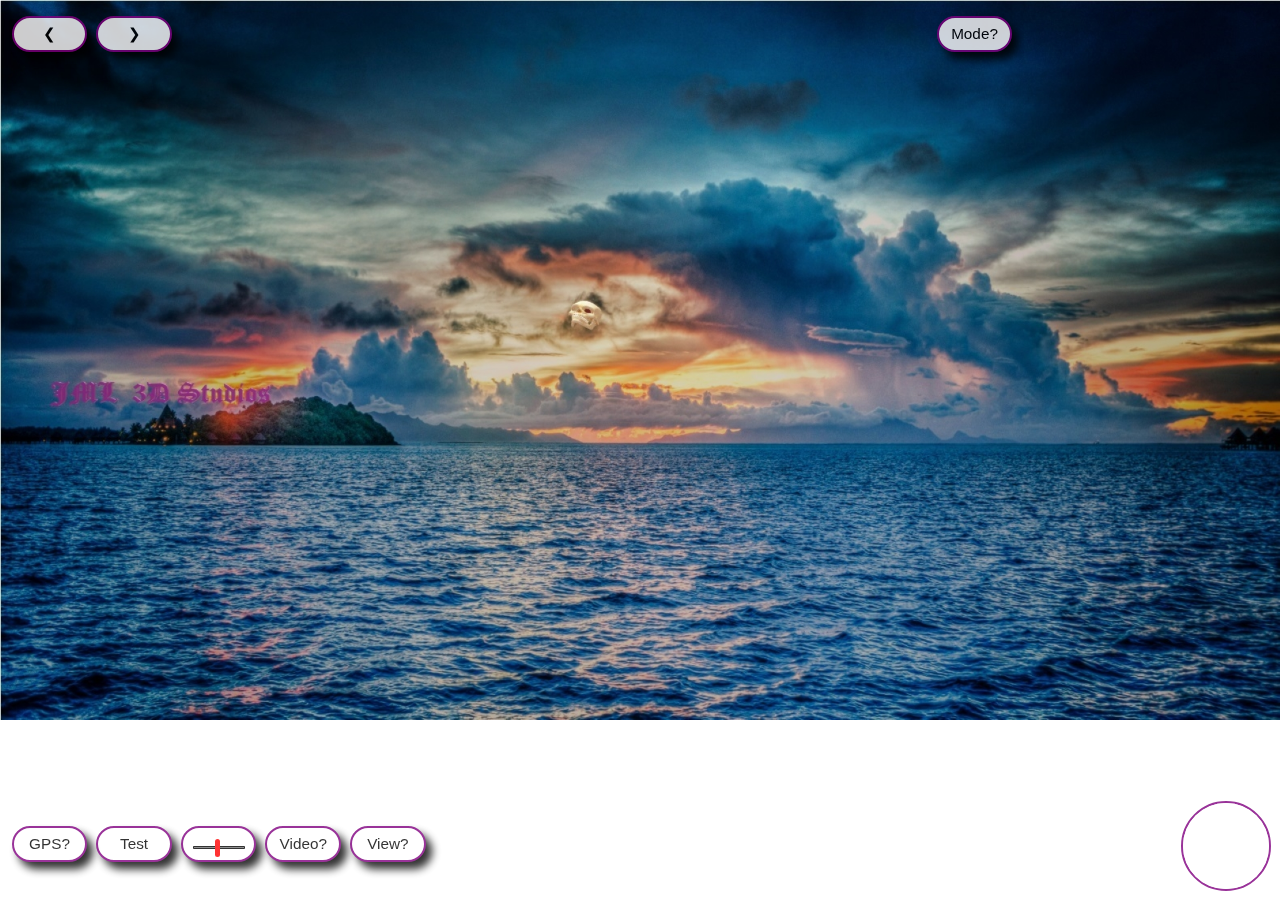
==== A Template.html @ 540aac51 "Add files via upload" ====
<!DOCTYPE html>

<!--

	*****************************************************
	*  													*
	*	Author:		Your Name       			 		*
	*  	Date:		01-10-2021                          *
	* 	Version:	Alpha 1.0.0.0                      	*
	* 	Title:		Sample, w3schools, label           	*
	*  	Filename:	w3-example-01.html     		    	*
	* 	Language:	HTML5                          		*
	*                                                   *
	*****************************************************

	Notes: Template file html5 type

-->
	
	
<html lang="en-US">

    <head>

		<!-- Meta-data is content type=text/html, encoding is utf-8, en-US, viewport size & limits.
			 page contents, all so Search Engines can better index the page.  -->

        <meta content="text/html; charset=utf-8" http-equiv="Content-Type" />
        <meta name="viewport"    content="width=device-width, initial-scale=1" />
        <meta name="description" content="template file, HTML5, CSS3, ES7 2017" />
        <meta name="keywords"    content="template HTML5 file" />
        <meta name="author"      content="Your name" />
        <meta name="college"     content="Your school" />

		<!-- Link external Cascading Style Sheets to page. -->
        <link rel="stylesheet" href="css/normalize.css" />
        <link rel="stylesheet" href="css/style.css" />

		<!-- Load external JavaScript program text files. -->
		<script type="text/ecmascript" src="js/jquery.min.js"></script>
        <script type="text/ecmascript" src="js/math.min.js"></script>
        <script type="text/ecmascript" src="js/utils.js"></script>
        
 
		<!-- The title appears in browser tab. -->
		<title>Your Title</title>

 	<!-- The closing tag for the head element. -->
    </head>

	<!-- The opening tag for the body element which is mandatory in all HTML5 documents,
		 & shows the JavaScript function to run when the body element is through loading.  -->
    <body onload="setupWebGL();">

        <!-- The menu button container element @top of screen. -->
        <div id="menu_bar" class="menus">
			<button type="button" id="cmd_slide_left"  onclick="plusDivs(-1)"     title="Slide show left?">&#10094;</button>  
			<button type="button" id="cmd_slide_right" onclick="plusDivs(1)"      title="Slide show right?">&#10095;</button>  
           	<button type="button" id="cmd_full_screen" onclick="cmdFullScreen();" title="Full Screen Mode?" style="float: right;" >Mode?</button>
        </div>

        <!-- The log history element shares screen space with below Audio Player element.  -->
        <div id="log_div" style="visibility: hidden"></div>

		<div id="audio-player">
		
			<!-- The clock is updated by setInterval() every second.  -->
			<div id="clock" title="Local time"></div>
		
			<!-- Audio Image (album covers)-->
			<div id="audio-image">
				<img class="cover" alt="Album covers and or Media Art">
				<p id="audio_title">Scroll down for controls!</p>
			</div>

			<!-- Audio information. -->
            <div id="audio-info">
				<p>Artist/Band:</p><span class="artist"></span>		
            </div>
			
			<div class="clearboth"></div>
			<br>&nbsp;	
			
			<p style="margin-left: 3vh; font-weight: bold;">Volume:
			
				<!-- Volume Control, your cursor keys control volume. -->
				<input id="audio_volume" class="slider" type="range" min="0" max="20" 
					   title="Slide right to increase volume, left decreases!" value="3" />
			</p>
				   
			<br>&nbsp;

			<!-- The Audio menu container element. -->
			<div id="audio_bar" class="menus">
				<span>
					<button id="prev"  type="button" title="Previous song?">&#10094;</button>
					<button id="play"  type="button" title="Play song?">Play</button>
					<button id="pause" type="button" title="Pause song?">Pause</button>
					<button id="stop"  type="button" title="Stop song?">Stop</button>
					<button id="next"  type="button" title="Next song?">&#10095;</button>
				</span>
			</div>

            <!-- Tracker Audio View -->
            <div id="tracker">
				<span id="duration"></span>
			</div>

			 <!-- Place your favorite songs in the folder named: \res\ to have them appear in Audio Playlift, up to 10 songs.  -->
			<ul id="playlist" class="hidden" title="Click left mouse to select song?">
				<li song="music1.mp3" cover="albumn-cover-art-1.jpg" artist="Artist 1">Song-1</li>
				<li song="music2.mp3" cover="albumn-cover-art-2.jpg" artist="Artist 2">Song-1</li>
				<li song="music3.mp3" cover="albumn-cover-art-3.jpg" artist="Artist 3">Song-1</li>
				<li song="music4.mp3" cover="albumn-cover-art-4.jpg" artist="Artist 4">Song-1</li>
			</ul>

		<!-- End of Audio Player element.  -->
		</div>

		<!-- The canvas element to display the Icosahedron 3D WebGL content.  -->
        <canvas id="JML_canvas" title="Scroll wheel me to zoom!"></canvas>

		<!-- The parent element allows resize of the child elements width & height.  -->
		<div id="video_container" class="resizable" style="visibility:hidden;">
			<video id="video_element" style="visibility:hidden;" mute controls loop>
				<source src="res/movie.mp4" type="video/mp4" /> Your browser does not support HTML5 video.
			</video>
		</div>

		<!-- The title bar where output from the Arrow function sendMsg(msg) is displayed  -->
        <div id="title_bar"></div>
        
        <!-- The progress bar percentage is displayed in this div element. -->
        <div id="displayProgress"></div>

        <!-- The progress bar container div element. -->
        <div id="myProgress" style="visibility: hidden">

            <!-- The progress bar div element. -->
            <div id="myBar"></div>
        </div>
        
        <!-- The task_bar menu button container element @bottom of screen. -->
        <div id="task_bar" class="menus">
            <button type="button" id="cmd_get_gps"       onclick="cmdGetGPS();"       title="Get GPS location?">GPS?</button>
            <button type="button" id="btn_progress_bar"  onclick="moveProgressBar();" title="Progress Bar">Test</button>
			<button type="button" id="cmd_opacity_btn" title="Slider changes opacity of video?">
			 <input type="range"  id="cmd_opacity"  onchange="cmdOpacity()" class="slider" min="1"  max="20" value="10"/>
			</button>
            <button type="button" id="cmd_toggle_vid" onclick="cmdToggleVid();" title="Play Pause Video">Video?</button>
            <button type="button" id="cmd_toggle_log" onclick="cmdToggleLog();" title="Show log history?">View?</button>
        </div>

        <!--  The 32 background images for slideshow.  
              Place your images to in folder named; /img/Slids/ to replace these. -->
		<div id="mySlideShow" class="w3-content w3-display-container">
			<img class="mySlides" src="img/Slides/slide(1).jpg" alt="an image load error">
			<img class="mySlides" src="img/Slides/slide(2).jpg" alt="an image load error">
			<img class="mySlides" src="img/Slides/slide(3).jpg" alt="an image load error">
			<img class="mySlides" src="img/Slides/slide(4).jpg" alt="an image load error">
			<img class="mySlides" src="img/Slides/slide(5).jpg" alt="an image load error">
			<img class="mySlides" src="img/Slides/slide(6).jpg" alt="an image load error">
			<img class="mySlides" src="img/Slides/slide(7).jpg" alt="an image load error">
			<img class="mySlides" src="img/Slides/slide(8).jpg" alt="an image load error">
			<img class="mySlides" src="img/Slides/slide(9).jpg" alt="an image load error">
			<img class="mySlides" src="img/Slides/slide(10).jpg" alt="an image load error">
			<img class="mySlides" src="img/Slides/slide(11).jpg" alt="an image load error">
			<img class="mySlides" src="img/Slides/slide(12).jpg" alt="an image load error">
			<img class="mySlides" src="img/Slides/slide(13).jpg" alt="an image load error">
			<img class="mySlides" src="img/Slides/slide(14).jpg" alt="an image load error">
			<img class="mySlides" src="img/Slides/slide(15).jpg" alt="an image load error">
			<img class="mySlides" src="img/Slides/slide(16).jpg" alt="an image load error">
			<img class="mySlides" src="img/Slides/slide(17).jpg" alt="an image load error">
			<img class="mySlides" src="img/Slides/slide(18).jpg" alt="an image load error">
			<img class="mySlides" src="img/Slides/slide(19).jpg" alt="an image load error">
			<img class="mySlides" src="img/Slides/slide(20).jpg" alt="an image load error">
			<img class="mySlides" src="img/Slides/slide(11).jpg" alt="an image load error">
			<img class="mySlides" src="img/Slides/slide(22).jpg" alt="an image load error">
			<img class="mySlides" src="img/Slides/slide(23).jpg" alt="an image load error">
			<img class="mySlides" src="img/Slides/slide(24).jpg" alt="an image load error">
			<img class="mySlides" src="img/Slides/slide(25).jpg" alt="an image load error">
			<img class="mySlides" src="img/Slides/slide(26).jpg" alt="an image load error">
			<img class="mySlides" src="img/Slides/slide(27).jpg" alt="an image load error">
			<img class="mySlides" src="img/Slides/slide(28).jpg" alt="an image load error">
			<img class="mySlides" src="img/Slides/slide(29).jpg" alt="an image load error">
			<img class="mySlides" src="img/Slides/slide(30).jpg" alt="an image load error">
			<img class="mySlides" src="img/Slides/slide(31).jpg" alt="an image load error">
			<img class="mySlides" src="img/Slides/slide(32).jpg" alt="an image load error">
		</div>

		<!-- The scripts to loaded last.  -->
		<script type="text/ecmascript" src="js/audio-player.js"></script>
		<script type="text/ecmascript" src="js/Icosa.js"></script>
		
    </body>
    
 </html>
    
 <!-- eof  -->
---- css/style.css ----
/****************************************************
	*  													*
	*	Author:		James Marion Lynch			 		*
	*  	Date:		01-07-2021                          *
	* 	Version:	Alpha 1.0.0.0                      	*
	* 	Title:		Cascading Style Sheet              	*
	*  	Filename:	css/style.css             			*
	* 	Language:	CSS3                          		*
	*                                                   *
	****************************************************/

html{ 
	font-size: 1vh;
}

body{
    
    /* ocean sunset w skull & logo   */
	background: url(../img/img.jpg);
	background-repeat: no-repeat;
	background-size: cover;
	color: white;
	border: none;
	font-family: Arial, Verdana, Helvetica, sans-serif;
	font-weight: normal;
	font-size: 1.2vh;
	overflow: hidden;
	line-height: normal;
	width: 100%;
	height: 100%;
	margin: 0;
	padding: 0;
}

/* The 10x10 blue square png image in front of playlist li	*/
ul#playlist li{
	list-style-image: url(../img/li-img.png);
	margin-left: 3vh;
    font-size: 2vh;
    font-family: 'Courier New', monospace;
    line-height: 1.4;
    font-weight: normal;
}

#audio-player, #log_div{
	background-color: white;
	border-radius: 5vw;
	box-sizing: border-box;
	border: .3vh solid purple;
	color: black;
	display: inline-block;
    font-family: 'Courier New', monospace;
	font-size: 1vh;
	font-weight: normal;
	height:  10vh;			
	width:   10vh;				
	margin:  1vh;
	padding: 0;
	position: fixed;
	bottom:  0;
	right:   0;
	opacity: .8;
	outline: 0 !important;
	overflow-y: scroll;
	text-decoration: none;
	transition-property: height, width, padding, border, font-size, font-weight;
	transition-delay:    0s,     3s,    6s,       10s,     15s,        21s;
	transition-duration: 3s,     3s,    4s,        5s,      6s,         7s;
	z-index: 100;	
}

#audio-player:hover, #log_div:hover {
    animation: opacity.2To1 20s infinite;
    animation-iteration-count: 1;
    animation-delay: 0s;
}

@keyframes opacity.2To1 {
    from {
        opacity: .2;
    }
    to {
        opacity: 1;
    }
}


/*  
	Prevents audio-player & log_div elements from having scrollbars, scrolls with mouse wheel.
*/
#audio-player::-webkit-scrollbar, #log_div::-webkit-scrollbar{
	display: none;
}
#audio-player, #log_div{
	-ms-overflow-style: none;
	scrollbar-width: none;
}



#audio-player:hover, #log_div:hover{
	border: 1vh solid purple;
	-moz-box-shadow:    inset 1.2vh 2.1vh 2.4vh 3.3vh gray;
	-webkit-box-shadow: inset 1.2vh 2.1vh 2.4vh 3.3vh gray;
	box-shadow: 		inset 1.2vh 2.1vh 2.4vh 3.3vh gray;
    font-family: 'Brush Script MT', cursive; 
	font-size: 3vh;
	font-weight: bold;
	opacity: 1;
	padding: 5vh;
	height: 90%; 
	width:  45%;
	z-index: 1000000;
}


/*
	On mouse hover over the Audio Player element,
	the clock transforms attributes height, width, font-size, opacity, z-index; 
*/
#audio-player:hover #clock{
	font-size: 2.5vh;
	margin-top: .5vh;
	margin-bottom: 1.2vh;
	z-index: 100000;
}


/*	
	The log_div element must have a higher z-index value than the audio_player element.
	This allows both elements to share the same CSS3 and div space.
	The View? button allows you to open the log_div, which is a history
	of your game play and web page JavaScript / HTML5 & CSS3 program events.
	After you press the button nothing happens until you hover in the lower right hand corner,
	over the 2-inc diameter circular element, showing company name and clock.
	Both the log_div & audio_player elements go from a circle to 12-inch x 8 inch rectangles. 
	The width, height, font-size, font-weight, opacity, changed synchronized in harmony in
	unfolding of the elements to their full actual size. It waits till the end to display the
	cover of music albumns artwork. You watch it shade the inside to appear to be 3D as if it is rising out of the screen.
	Then the padding is added which moves the photo with curved top corners. 
	My company name and clock are above the photo in blue smokey shadow effects. 
	After it is opacity: 1;, You can scroll down the audio-player to the hidden playlist and controls.
	It has a playlist of 9 songs showing you the title, artist, clock counting the seconds of play, 
	4 buttons, play and pause occupy the same button element.
	
	

*/



#log_div{
	z-index: 1000; 	
}


/*
	The 3 elements below are members of class menus & hold all our button elements.
	Class menus gives the padding space for click event, y-axis has shadow space.
	Because the menus class is box-sizing: 
*/
#menu_bar, 			/* 	Top buttons.  	  */
#audio_bar,  		/* 	Middle buttons.   */
#task_bar 			/* 	Bottom buttons.   */
{ 		
	z-index: 10;
}

/*
	Below is our Audio Player menus bar for our buttons.

*/
#audio_bar{
	background-color: transparent;
	position: relative;
	margin-left: 3vh;
	width: 90%;
}

.resizable{
	background-color: transparent;
	border-radius: 2vh;
	top: 8vh;
	left: 0;
	max-width: 90%;
	max-height: 90%;
	min-width: 0;
	min-height: 0;
	width: 45%;
	height: 45%;
	resize: both;
	margin: 1vh;
	overflow: hidden;
	outline: 0 !important;
	padding: 0;
	position: fixed;
	z-index: 100000;
}

/*   This is relative to the parent container class above.  */
#video_element{
	background-color: black;
	border-radius: 2vh;
	border: 1vh solid purple;
	box-sizing: border-box;
	color: white;
	opacity: .5;
	overflow: hidden;
	outline: 0 !important;
    position: relative;
	left: 0;
	top: 0;
	width: 100%;
	height: 100%;
	margin: 0;
	padding: 0;
    z-index: 100001;
}
 

#title_bar{
	background-color: transparent;
	color: yellow;
	font-size: 2vh;
	font-weight: normal;
	line-height: 1.2;
	text-align: left;
	margin: 1vh;
	opacity: .85;
	outline: 0 !important;
	overflow-y: scroll;
	padding: .5vh;
	position: absolute;
	top: 8vh;
	left: 0;
	width: 70%;
	height: 10vh;
	transition-property: width, height, font-size, font-weight, opacity;	
	transition-delay: .5s;
	transition-duration: 1s;
	z-index: 10;	
}

/*  
	Prevents browser from adding scrollbars to element, allows scroll with mouse wheel.
*/
#title_bar::-webkit-scrollbar{ display: none; }
#title_bar{ -ms-overflow-style: none; scrollbar-width: none; }

/*  
	Handles the transition special effects on mouse hover event.
	I am saying, increase the font-size from 2 to 5, make it bold, 
	and width = 100%, height: auto, element grows upon tap or
	click event, if the user needs to be able to see the element
	on a small screen (cell phone or tablet device).
	I tested this program on my 43 inch TV HDMI-ed to my laptop.
	I tested it on my Samsung S10e cell phnoe with a small screen.
	
	*************************************************************
	
	The z-index below allows the title_bar text to show through all elements.
*/

#title_bar:hover{
	width: 100%;
	height: auto;
	font-size: 5vh;
	font-weight: bold;
	z-index: 100000;
}

#menu_bar{
	top: 1vh;
}

#task_bar{
	bottom: 1vh;
}

/* 
	The media art albumn cover image container element.
*/

#audio-image{
	background-color: transparent;
	border-top-right-radius: 2vw;
    border-top-left-radius: 2vw;
	color: black;
	height: 100%;
    margin-bottom: 10vh;
	opacity: 0;
	outline: 0 !important;
	overflow-y: scroll;
	position: relative;
	text-decoration: none;
	transition-property: opacity;
	transition-delay: 1s;
	transition-duration: 2s;
	z-index: 1001;	
}

/*  Prevents scrollbars, scrolls with mouse wheel.  */
#audio-image::-webkit-scrollbar{
	display: none;
}

/*  Prevents scrollbars, scrolls with mouse wheel.  */
#audio-image{
	-ms-overflow-style: none;
	scrollbar-width: 	none;
}

#audio-image .cover{
	border-top-right-radius: 2vw;
    border-top-left-radius:  2vw;
	width: 100%;
}

#audio-image:hover{
	opacity: 1;
}

#audio_volume{
	margin-left: 3vh;
	width: 90%;
	z-index: 1100;
}

.slider{
	appearance: none;
	background-color: #757575;	/* sonic silver.  */
	border: .08vh solid black;
	border-radius: .1vh;	
	cursor: pointer;
	height: .2vh;
	margin-left: auto;
	margin-right: auto;
	outline: 0 !important;
	overflow: visible;
	width: 70%;
	z-index: 1100;
}

/*  For the slider bar controls, (Mozilla browsers.)  */
.slider::-moz-range-thumb{
	appearance: none;
	background-color: red;
	border-radius: .3vh;
	color: white;
	cursor: pointer;
	height: 2vh;
	width: .6vh;
	z-index: 1101;
}

/*  For the slider bar controls, (Apple's Safari browsers.) */
.slider::-webkit-slider-thumb{
	appearance: none;
	background-color: red;
	border: none;
	border-radius: .3vh;
	color: white;
	cursor: pointer;
	height: 2vh;
	-webkit-appearance: none;
	width: .6vh;
	z-index: 1101;
}

#playlist{
	cursor: pointer;
	list-style: none;
	width: 100%;
	z-index: 1011;
}

#playlist li{
	background-color: transparent; 
	border: none;
	color: black;
	cursor: pointer;
	line-height: 1.2;
	font-size: 1.2vh;
	font-weight: bold;
	outline: 0 !important;
    z-index: 1012;
}

#audio-info, #audio_title, #clock, #duration, #playlist li.active{
	background-color: transparent;
	color: purple;
	cursor: pointer;
	font-size: 2.2vh;
	font-weight: bold;
	height: 2.2vh;
	left: 0;
	margin: .8vh;
	outline: 0 !important;
	padding: .6vh;
	position: relative;
	text-align: center;
	text-decoration: none;
	text-shadow: 1vh 1vh 2vh blue;
	top: 0;
	width: 100%;
	z-index: 1013;
}

#audio_info, #audio_title{
	margin-bottom: 2.2vh;
}

#playlist li.active{
    list-style-image: url(../img/li-img-RedSq.jpg);
	margin-left: 3.5vh;
}

#clock{
	font-size: 1.2vh;
	font-weight: bold;
	height: auto;
	opacity: 1;
	margin-top: 1vh;
	margin-right: 0;
	margin-bottom: 1vh;
	margin-left: 0;
}

#tracker{
    position: relative;
    width: 100%;
	height: auto;
	margin: 1vh;
	padding: 1vh;
}

/*
	The padding in class menus allows room for a buttons shadow effects.
	The buttons also appear to move when clicked with a mouse.
	Buttons must appear rather large on large screens.
	Otherwise they are too small for small cell phones screens.
	I am making a compromise and will not use @media commands, slows down the code.
	Also complicates the code when a compromise is best.
	
	Note:	This program will not resize when a browser window is changed.
			Bu using box-sizing: border-box; The element does not grow due to margin or padding.
			I am using vh = viewport height & vw = viewport width sizes, so browser cannot grow or shrink page elements.
			So calculations on size are based as a percentage of screen size.
*/

.menus{
	box-sizing: border-box;
	display: inline-block;
	height: 8vh;
	margin-left: auto;
	margin-right: auto;
	overflow: hidden;
	padding: .8vh;				/* Allows for .6vh long shadow effects, buttons actually moves on page.  */
	position: fixed;
	left: 0;
	text-align: center;
	width: 80%;
	z-index: 10;
}

button, select{
	background-color: white;
	color: black;
	border: .3vh solid purple;
	border-radius: 2vh;							/*  Half the size of the height gives rounded buttons.  */
	-moz-box-shadow: 	.7vh .8vh 1vh black;	
	-webkit-box-shadow: .7vh .8vh 1vh black;	
	box-shadow: 		.7vh .8vh 1vh black;
	box-sizing: border-box;						/*  All margins & padding are part of the width & height. */
	cursor: pointer;
	display: inline-block;
	float: left;
	font-size: 1.7vh;
	font-weight: normal;
	height: 4vh;
	width: 8.4vh;
	margin: 0 .5vh 0 .5vh;						
	opacity: .8;
	outline:  0 !important;
	overflow: hidden;
	padding:  0;										
	position: relative;
	text-align: center;
	text-decoration: none;
	transition: opacity 1s;
	z-index: 10000;
}

button:active, select:active{
	-moz-box-shadow: 	0 .5vh black;	
	-webkit-box-shadow: 0 .5vh black;	
	box-shadow: 		0 .5vh black;
	transform: translateY(.6vh);
}
/*  
	The button moves down the y-axis when clicked, (see above transform: translateY(.6vh);  
	The buttons 0 .5vh = .6vh shadow which disappears matching the length of shadow.
*/


button:disabled, button[disabled], select:disabled, select[disabled]{
    background-color: purple;
    border: .1vh solid black;
    color: white;
    font-weight: normal;
    cursor: not-allowed;
    opacity: .075;
}

button:hover, select:hover{
	border: .5vh solid blue;
	background-color: white;
	font-weight: bold;
	color: black;
	opacity: 1;
}

.clearboth{ clear: both; }
.center{ text-align: center; }

.flex-container{
	display: flex;
	flex-wrap: nowrap;
}

/* Valid position values are absolute, fixed, relative, static, sticky.  */
.flex-container > div{
	margin: .8vh;
	text-align: center;
	position: sticky;
}

.center-x{
	margin-left: auto;
	margin-right: auto;
}

.center-y{
	margin-top: auto;
	margin-bottom: auto;
}

.card-outer{
	position: relative;
   	box-sizing: border-box;
	top: 0;
	left: 0;
	width: 9vh;
	height: 13vh;
	perspective: 100vh;
	z-index: 4000;
}

.card, .card-red{
	background-color: white;
	-webkit-box-shadow: 10px 10px 10px gray;    
 	-moz-box-shadow:    10px 10px 10px gray;   
	box-shadow:         10px 10px 10px gray;
	border: .3vh solid purple;
	border-radius: 1vh;
   	box-sizing: border-box;
	color: black;
	font-size: 12vh;
	font-weight: normal;
	display: inline-block;
	width: 9vh;
	height: 13vh;
    line-height: 100%;
	margin: 1vh;
	opacity: 1;
    overflow: hidden;
    padding: .1vh;
	position: relative;
	top: 0;
	left: 0;
	text-align: center;
	text-decoration: none;
	z-index: 900000000;
}

.card-red{
	color: red;
}

.card-inner{
	position: relative;
   	box-sizing: border-box;
	width: 100%;
	height: 100%;
	transition: transform 2s;
	transform-style: preserve-3d;
	z-index: 900000;
}

.card-outer:hover .card-inner{
	transform: rotateY(180deg);
}

.card-front, .card-back{
	position: fixed;
   	box-sizing: border-box;
	width: 100%;
	height: 100%;
	-webkit-backface-visibility: hidden;
	backface-visibility: hidden;
	z-index: 900000;
}

.card-back{
	background-color: white;
	color: blue;
	transform: rotateY(180deg);
	z-index: 900000;
}

.card_table{
    display: inline-block;
	margin: .8vh;
	padding: .5vh;
	position: absolute;
	z-index: 10;
	overflow-y: scroll;
}

.card_table::-webkit-scrollbar{
	display: none;
}

.card_table{ 
	-ms-overflow-style: none;
	scrollbar-width: none;
}

#card_table_player{
	top: 20vh;
	left: 0;
	height: auto;
	padding: .6vh;
	width: 50%;
}

#card_table_dealer{
	top: 20vh;
	left: 50%;
	height: auto;
	padding: .6vh;
	width: 50%;
}

#card_table_player_split_hand{
	top: 44vh;
	left: 0;
	height: auto;
	padding: .6vh;	
	width: 50%;
}

#card_table_fullscreen{
	top: 9vh;
	left: 0;
	height: 80%;
	width: 75%;
}

#editor_content{
	background-color: white;
	-moz-box-shadow:    inset 1.4vh 1.4vh 1.4vh 1.6vh gray;
	-webkit-box-shadow: inset 1.4vh 1.4vh 1.4vh 1.6vh gray;
	box-shadow: 		inset 1.4vh 1.4vh 1.4vh 1.6vh gray;
	border: .6vh solid purple;
	border-radius: 2vh;
	box-sizing: border-box;
	color: black;
	font-weight: normal;
	font-size: 1.3vh;
	font-weight: normal;
	line-height: 1.3;
	width: 100%;
	height: 100%;
	opacity: 1;
	overflow-y: scroll;
	outline: 0 !important;
	padding: 2vh;
	position: relative;
	top: 0;
	left: 0;
	text-align: left;
	text-decoration: none;
	text-shadow: .5vh .5vh 1vh blue;
	word-wrap: break-word;
	z-index: 100;
}

/*  Prevents scrollbars, scrolls with mouse wheel.  */
#editor_content::-webkit-scrollbar{
	display: none;
}

/*  Prevents scrollbars, scrolls with mouse wheel.  */
#editor_content{ 
	-ms-overflow-style: none; 
	scrollbar-width: none; 
}

#JML_canvas{
	background-color: transparent;
	color: transparent;
	top: 0;
	right: 0;
	width: 15vh;
	height: 15vh;
	position: fixed;
	z-index: 20;
}

#chessboard{
	background-color: white;
	border-radius: 1vh;
	-moz-box-shadow:    inset 1.4vh 1.4vh 1.4vh 1.6vh gray;
	-webkit-box-shadow: inset 1.4vh 1.4vh 1.4vh 1.6vh gray;
	box-shadow: 		inset 1.4vh 1.4vh 1.4vh 1.6vh gray;
	border: 1vh solid blue;
	color: black;
	text-shadow: .5vh .5vh 1vh blue;
	text-align: center;
	font-weight: normal;
    margin: 2vh;
    padding: 3vh;
    position: fixed;
	z-index: 10;
}

footer{
	background-color: white;
	color: black;
	border: .6vh solid purple;
	border-radius: .8vh;
	-moz-box-shadow:    inset 1.4vh 1.4vh 1.4vh 1.6vh gray;
	-webkit-box-shadow: inset 1.4vh 1.4vh 1.4vh 1.6vh gray;
	box-shadow: 		inset 1.4vh 1.4vh 1.4vh 1.6vh gray;
	text-align: left;
	text-decoration: none;
	font-size: 1.2vh;
	font-weight: bold;
	height: 1.6vh;
	width: auto;
	margin: 0;
	opacity: 1;
	outline: 0 !important;
	overflow: hidden;
	padding: 1vw;
	position: fixed;
	bottom: 2vh;
	right: 35%;
	z-index: 200;
}


.mySlides{
	background: center fixed;
	background-repeat: no-repeat;
	background-size: 100% 100%;
	align-content: center;
	display: none;
	width: 100%;
}

.w3-display-container{ position:relative; }
.w3-display-container:hover{ display:block; }
.responsive{ width: 100%; height: auto; }

#displayProgress{
	background-color: transparent;
	border: none;
	color: white;
	font-size: 2.2vh;
	font-weight: bold;
	text-shadow: .5vh .5vh 1vh blue;
	top: 38%;
	left: 40%;
	position: fixed;
	height: 2.6vh;
	width: auto;
	outline: 0 !important;
	z-index: 2000;
}

/*  Container div for myBar.  */
#myProgress{
	background-color: gray;
	color: yellow;
	border: .2vh solid black;
	box-shadow: .6vh .8vh black;
	height: 2.4vh;
	padding: .2vh;
	width: 40%;
	outline: 0 !important;
	top: 48%;
	left: 30%;
	position: absolute;
	z-index: 2000;
}

#myBar{
	background-color: limegreen;
	border: none;
	outline: 0 !important;
	color: white;
	width: 0;
	height: 2.4vh;
	overflow: hidden;
	margin: 0;
	padding: 0;
	position: relative;
	z-index: 2000;
}

/* eof  */
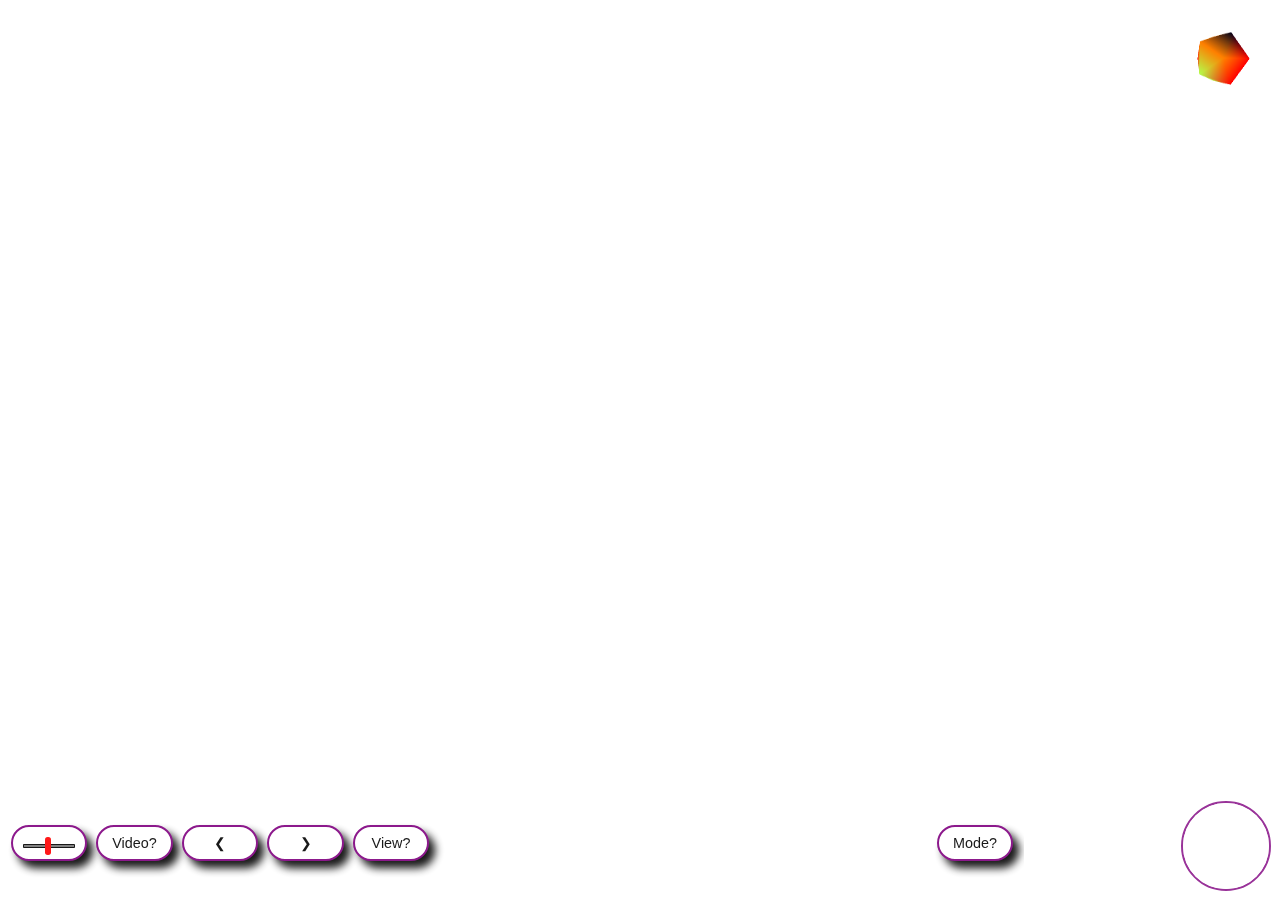
==== commit 5ae689fc: "Add files via upload" ====
--- a/A Template.html
+++ b/A Template.html
@@ -1,200 +1,333 @@
-<!DOCTYPE html>
-
-<!--
-
-	*****************************************************
-	*  													*
-	*	Author:		Your Name       			 		*
-	*  	Date:		01-10-2021                          *
-	* 	Version:	Alpha 1.0.0.0                      	*
-	* 	Title:		Sample, w3schools, label           	*
-	*  	Filename:	w3-example-01.html     		    	*
-	* 	Language:	HTML5                          		*
-	*                                                   *
-	*****************************************************
-
-	Notes: Template file html5 type
-
--->
-	
-	
-<html lang="en-US">
-
-    <head>
-
-		<!-- Meta-data is content type=text/html, encoding is utf-8, en-US, viewport size & limits.
-			 page contents, all so Search Engines can better index the page.  -->
-
-        <meta content="text/html; charset=utf-8" http-equiv="Content-Type" />
-        <meta name="viewport"    content="width=device-width, initial-scale=1" />
-        <meta name="description" content="template file, HTML5, CSS3, ES7 2017" />
-        <meta name="keywords"    content="template HTML5 file" />
-        <meta name="author"      content="Your name" />
-        <meta name="college"     content="Your school" />
-
-		<!-- Link external Cascading Style Sheets to page. -->
-        <link rel="stylesheet" href="css/normalize.css" />
-        <link rel="stylesheet" href="css/style.css" />
-
-		<!-- Load external JavaScript program text files. -->
-		<script type="text/ecmascript" src="js/jquery.min.js"></script>
-        <script type="text/ecmascript" src="js/math.min.js"></script>
-        <script type="text/ecmascript" src="js/utils.js"></script>
-        
- 
-		<!-- The title appears in browser tab. -->
-		<title>Your Title</title>
-
- 	<!-- The closing tag for the head element. -->
-    </head>
-
-	<!-- The opening tag for the body element which is mandatory in all HTML5 documents,
-		 & shows the JavaScript function to run when the body element is through loading.  -->
-    <body onload="setupWebGL();">
-
-        <!-- The menu button container element @top of screen. -->
-        <div id="menu_bar" class="menus">
-			<button type="button" id="cmd_slide_left"  onclick="plusDivs(-1)"     title="Slide show left?">&#10094;</button>  
-			<button type="button" id="cmd_slide_right" onclick="plusDivs(1)"      title="Slide show right?">&#10095;</button>  
-           	<button type="button" id="cmd_full_screen" onclick="cmdFullScreen();" title="Full Screen Mode?" style="float: right;" >Mode?</button>
-        </div>
-
-        <!-- The log history element shares screen space with below Audio Player element.  -->
-        <div id="log_div" style="visibility: hidden"></div>
-
-		<div id="audio-player">
-		
-			<!-- The clock is updated by setInterval() every second.  -->
-			<div id="clock" title="Local time"></div>
-		
-			<!-- Audio Image (album covers)-->
-			<div id="audio-image">
-				<img class="cover" alt="Album covers and or Media Art">
-				<p id="audio_title">Scroll down for controls!</p>
-			</div>
-
-			<!-- Audio information. -->
-            <div id="audio-info">
-				<p>Artist/Band:</p><span class="artist"></span>		
-            </div>
-			
-			<div class="clearboth"></div>
-			<br>&nbsp;	
-			
-			<p style="margin-left: 3vh; font-weight: bold;">Volume:
-			
-				<!-- Volume Control, your cursor keys control volume. -->
-				<input id="audio_volume" class="slider" type="range" min="0" max="20" 
-					   title="Slide right to increase volume, left decreases!" value="3" />
-			</p>
-				   
-			<br>&nbsp;
-
-			<!-- The Audio menu container element. -->
-			<div id="audio_bar" class="menus">
-				<span>
-					<button id="prev"  type="button" title="Previous song?">&#10094;</button>
-					<button id="play"  type="button" title="Play song?">Play</button>
-					<button id="pause" type="button" title="Pause song?">Pause</button>
-					<button id="stop"  type="button" title="Stop song?">Stop</button>
-					<button id="next"  type="button" title="Next song?">&#10095;</button>
-				</span>
-			</div>
-
-            <!-- Tracker Audio View -->
-            <div id="tracker">
-				<span id="duration"></span>
-			</div>
-
-			 <!-- Place your favorite songs in the folder named: \res\ to have them appear in Audio Playlift, up to 10 songs.  -->
-			<ul id="playlist" class="hidden" title="Click left mouse to select song?">
-				<li song="music1.mp3" cover="albumn-cover-art-1.jpg" artist="Artist 1">Song-1</li>
-				<li song="music2.mp3" cover="albumn-cover-art-2.jpg" artist="Artist 2">Song-1</li>
-				<li song="music3.mp3" cover="albumn-cover-art-3.jpg" artist="Artist 3">Song-1</li>
-				<li song="music4.mp3" cover="albumn-cover-art-4.jpg" artist="Artist 4">Song-1</li>
-			</ul>
-
-		<!-- End of Audio Player element.  -->
-		</div>
-
-		<!-- The canvas element to display the Icosahedron 3D WebGL content.  -->
-        <canvas id="JML_canvas" title="Scroll wheel me to zoom!"></canvas>
-
-		<!-- The parent element allows resize of the child elements width & height.  -->
-		<div id="video_container" class="resizable" style="visibility:hidden;">
-			<video id="video_element" style="visibility:hidden;" mute controls loop>
-				<source src="res/movie.mp4" type="video/mp4" /> Your browser does not support HTML5 video.
-			</video>
-		</div>
-
-		<!-- The title bar where output from the Arrow function sendMsg(msg) is displayed  -->
-        <div id="title_bar"></div>
-        
-        <!-- The progress bar percentage is displayed in this div element. -->
-        <div id="displayProgress"></div>
-
-        <!-- The progress bar container div element. -->
-        <div id="myProgress" style="visibility: hidden">
-
-            <!-- The progress bar div element. -->
-            <div id="myBar"></div>
-        </div>
-        
-        <!-- The task_bar menu button container element @bottom of screen. -->
-        <div id="task_bar" class="menus">
-            <button type="button" id="cmd_get_gps"       onclick="cmdGetGPS();"       title="Get GPS location?">GPS?</button>
-            <button type="button" id="btn_progress_bar"  onclick="moveProgressBar();" title="Progress Bar">Test</button>
-			<button type="button" id="cmd_opacity_btn" title="Slider changes opacity of video?">
-			 <input type="range"  id="cmd_opacity"  onchange="cmdOpacity()" class="slider" min="1"  max="20" value="10"/>
-			</button>
-            <button type="button" id="cmd_toggle_vid" onclick="cmdToggleVid();" title="Play Pause Video">Video?</button>
-            <button type="button" id="cmd_toggle_log" onclick="cmdToggleLog();" title="Show log history?">View?</button>
-        </div>
-
-        <!--  The 32 background images for slideshow.  
-              Place your images to in folder named; /img/Slids/ to replace these. -->
-		<div id="mySlideShow" class="w3-content w3-display-container">
-			<img class="mySlides" src="img/Slides/slide(1).jpg" alt="an image load error">
-			<img class="mySlides" src="img/Slides/slide(2).jpg" alt="an image load error">
-			<img class="mySlides" src="img/Slides/slide(3).jpg" alt="an image load error">
-			<img class="mySlides" src="img/Slides/slide(4).jpg" alt="an image load error">
-			<img class="mySlides" src="img/Slides/slide(5).jpg" alt="an image load error">
-			<img class="mySlides" src="img/Slides/slide(6).jpg" alt="an image load error">
-			<img class="mySlides" src="img/Slides/slide(7).jpg" alt="an image load error">
-			<img class="mySlides" src="img/Slides/slide(8).jpg" alt="an image load error">
-			<img class="mySlides" src="img/Slides/slide(9).jpg" alt="an image load error">
-			<img class="mySlides" src="img/Slides/slide(10).jpg" alt="an image load error">
-			<img class="mySlides" src="img/Slides/slide(11).jpg" alt="an image load error">
-			<img class="mySlides" src="img/Slides/slide(12).jpg" alt="an image load error">
-			<img class="mySlides" src="img/Slides/slide(13).jpg" alt="an image load error">
-			<img class="mySlides" src="img/Slides/slide(14).jpg" alt="an image load error">
-			<img class="mySlides" src="img/Slides/slide(15).jpg" alt="an image load error">
-			<img class="mySlides" src="img/Slides/slide(16).jpg" alt="an image load error">
-			<img class="mySlides" src="img/Slides/slide(17).jpg" alt="an image load error">
-			<img class="mySlides" src="img/Slides/slide(18).jpg" alt="an image load error">
-			<img class="mySlides" src="img/Slides/slide(19).jpg" alt="an image load error">
-			<img class="mySlides" src="img/Slides/slide(20).jpg" alt="an image load error">
-			<img class="mySlides" src="img/Slides/slide(11).jpg" alt="an image load error">
-			<img class="mySlides" src="img/Slides/slide(22).jpg" alt="an image load error">
-			<img class="mySlides" src="img/Slides/slide(23).jpg" alt="an image load error">
-			<img class="mySlides" src="img/Slides/slide(24).jpg" alt="an image load error">
-			<img class="mySlides" src="img/Slides/slide(25).jpg" alt="an image load error">
-			<img class="mySlides" src="img/Slides/slide(26).jpg" alt="an image load error">
-			<img class="mySlides" src="img/Slides/slide(27).jpg" alt="an image load error">
-			<img class="mySlides" src="img/Slides/slide(28).jpg" alt="an image load error">
-			<img class="mySlides" src="img/Slides/slide(29).jpg" alt="an image load error">
-			<img class="mySlides" src="img/Slides/slide(30).jpg" alt="an image load error">
-			<img class="mySlides" src="img/Slides/slide(31).jpg" alt="an image load error">
-			<img class="mySlides" src="img/Slides/slide(32).jpg" alt="an image load error">
-		</div>
-
-		<!-- The scripts to loaded last.  -->
-		<script type="text/ecmascript" src="js/audio-player.js"></script>
-		<script type="text/ecmascript" src="js/Icosa.js"></script>
-		
-    </body>
-    
- </html>
-    
- <!-- eof  -->
-    +<!DOCTYPE html>
+
+<!--
+
+	*****************************************************
+	*  													*
+	*	Author:		James Marion Lynch			 		*
+	*  	Date:		01-10-2020                          *
+	* 	Version:	Alpha 1.0.0.0                      	*
+	* 	Title:		Blackjack game		              	*
+	*  	Filename:	Blackjack.html             			*
+	* 	Language:	HTML5                          		*
+	*                                                   *
+	*****************************************************
+
+	Notes: 
+	
+	This program scales with the window, so it is able
+	to be played on any size screen, 100 inches diagonal,
+	or down to your cell phone screen size. 
+    
+	I tested it on both my 43 inch TV HDMI cabled an Asus Rog String (Windows 10 Home) laptop,
+	and my S21 Ultra Samsung 6.8 inch sreen, running Android 11 OS, 6 GB System RAM, 256 BG SSD.
+	It uses viewport height, or viewport width for a way to size things in relation to screen.
+	(vh = viewport height, vw = viewport width).
+	Normally, people would use pixels, em, % or something else.
+    like margin: 10px; this program says margin: 1vh;
+	By using vh & vw, it scales with the browser, from 25% to 500% it all looks the same.
+	The only downside of this is you cannot scale the window to zoom in or out.
+
+
+
+	Dependencies:       		(Shown in load order.)
+	Filenames:					Descriptions:
+
+	Blackjack.html				The main HTML5 document (this file.)
+	
+	css/normalize.css			The Cascading Style Sheet (browsers all behave the same, found on github.com).
+	css/style.css				The Cascading Style Sheet (specific, when fully devoloped, many style sheets will exist,
+                                    so user can choose light or dark theme or other.
+                                    This one file gives the entire game info on how to look and behave.)
+	
+	img/Cards/*.png				52 card images, example of a card filename image: Ace_Of_Hearts.png, Two_Of_Hearts.png, ....
+                                Based on 4 suits and 13 types, numbered 0-3, 0-12.
+                                Any card name is built from these 2 numbers and filename extension.
+	img/covers/*.png/jpg		Audio music files for playlist.
+	
+	js/jquery.min.js			Helper Utility library
+	js/math.min.js				class definitions for Vec3, Vec4, Mat4,...
+	js/utils.js					Utility Helper library, geometry for Platonic solids.
+	js/audio-player.js			The Audio Player jQuery program.
+	js/Icosa.js	 				WebGL codes, GLSL shader programs, geo data sets it gets from above.
+	js/Blackjack.js				class definitions for Player, hand, Card, Deck & Blackjack.
+	
+	res/movie.mp4				Place your file here of favorite movie.mp4
+	res/*.mp3					Place your file here of favorite music.mp3 and edit this file.
+
+    Files that display when you issue the MS-DOS cmd.exe on the working folder or directory.
+    
+    dir /a:-d /s /b /o:n > "Dir list.txt"
+    
+    An editor.html
+    Audio-Player.html
+    Blackjack.html
+    ChessBoard.html
+    Deck of Unicode Playing Cards.html
+    Dir list.txt
+    Dir.bat
+    Flippable Playing Card.html
+    index.docx
+    template.html
+    css\normalize.css
+    css\style.css
+    img\blackSquare.png
+    img\li-img.png
+    img\li-img-redSq.jpg
+    img\whiteSquare.png
+    img\Cards\Ace_of_clubs.png
+    img\Cards\Ace_of_diamonds.png
+    img\Cards\Ace_of_hearts.png
+    img\Cards\ace_of_spades.png
+    img\Cards\CardBack.jpg
+    img\Cards\Eight_of_clubs.png
+    img\Cards\Eight_of_diamonds.png
+    img\Cards\Eight_of_hearts.png
+    img\Cards\Eight_of_spades.png
+    img\Cards\Five_of_clubs.png
+    img\Cards\Five_of_diamonds.png
+    img\Cards\Five_of_hearts.png
+    img\Cards\Five_of_spades.png
+    img\Cards\Four_of_clubs.png
+    img\Cards\Four_of_diamonds.png
+    img\Cards\Four_of_hearts.png
+    img\Cards\Four_of_spades.png
+    img\Cards\jack_of_clubs.png
+    img\Cards\jack_of_diamonds.png
+    img\Cards\jack_of_hearts.png
+    img\Cards\jack_of_spades.png
+    img\Cards\king_of_clubs.png
+    img\Cards\king_of_diamonds.png
+    img\Cards\king_of_hearts.png
+    img\Cards\king_of_spades.png
+    img\Cards\Nine_of_clubs.png
+    img\Cards\Nine_of_diamonds.png
+    img\Cards\Nine_of_hearts.png
+    img\Cards\Nine_of_spades.png
+    img\Cards\Queen_of_clubs.png
+    img\Cards\Queen_of_diamonds.png
+    img\Cards\Queen_of_hearts.png
+    img\Cards\queen_of_spades.png
+    img\Cards\Seven_of_clubs.png
+    img\Cards\Seven_of_diamonds.png
+    img\Cards\Seven_of_hearts.png
+    img\Cards\Seven_of_spades.png
+    img\Cards\Six_of_clubs.png
+    img\Cards\Six_of_diamonds.png
+    img\Cards\Six_of_hearts.png
+    img\Cards\Six_of_spades.png
+    img\Cards\Ten_of_clubs.png
+    img\Cards\Ten_of_diamonds.png
+    img\Cards\Ten_of_hearts.png
+    img\Cards\Ten_of_spades.png
+    img\Cards\Three_of_clubs.png
+    img\Cards\Three_of_diamonds.png
+    img\Cards\Three_of_hearts.png
+    img\Cards\Three_of_spades.png
+    img\Cards\Two_of_clubs.png
+    img\Cards\Two_of_diamonds.png
+    img\Cards\Two_of_hearts.png
+    img\Cards\Two_of_spades.png
+    img\covers\arlo-gunthrie.png
+    img\covers\beach-boys.png
+    img\covers\blue-ocean.jpg
+    img\covers\golden-ocean.jpg
+    img\covers\h2r.jpg
+    img\covers\janis-joplin.jpg
+    img\covers\joe-walsh.jpg
+    img\covers\led-zeppelin.jpg
+    img\covers\love-songs.jpg
+    img\covers\oldies.jpg
+    img\covers\pink-floyd.jpg
+    img\covers\vortex.png
+    img\Slides\slide1.jpg
+    img\Slides\slide10.jpg
+    img\Slides\slide11.jpg
+    img\Slides\slide12.jpg
+    img\Slides\slide13.jpg
+    img\Slides\slide14.jpg
+    img\Slides\slide15.jpg
+    img\Slides\slide2.jpg
+    img\Slides\slide3.jpg
+    img\Slides\slide4.jpg
+    img\Slides\slide5.jpg
+    img\Slides\slide6.jpg
+    img\Slides\slide7.jpg
+    img\Slides\slide8.jpg
+    img\Slides\slide9.jpg
+    js\audio-player.js
+    js\Blackjack.js
+    js\ChessBoard.js
+    js\Icosa.js
+    js\jquery.min.js
+    js\math.min.js
+    js\utils.js
+    js\Pieces\Bishop.js
+    js\Pieces\King.js
+    js\Pieces\Knight.js
+    js\Pieces\Pawn.js
+    js\Pieces\Piece.js
+    js\Pieces\Queen.js
+    js\Pieces\Rook.js
+    res\amazing-grace.mp3
+    res\Bring It On Home.mp3
+    res\Coming Into Los Angeles.mp3
+    res\lifes-been-good.mp3
+    res\Money.mp3
+    res\movie.mp4
+    res\papa-loved-momma.mp3
+    res\Piece Of My Heart.mp3
+    res\Respect.mp3
+    res\Time.mp3
+    res\When A Man Loves A Woman.mp3
+    res\Whole Lotta Love.mp3
+
+
+	The head element has meta data, links external Cascading Style Sheets & JavaScript.
+	The <title>element</title> is mandatory per w3schools.com.
+	
+ -->
+
+<html lang="en-US">
+
+    <head>
+
+        <meta content="text/html; charset=utf-8" http-equiv="Content-Type" />
+        <meta name="viewport"    content="width=device-width, initial-scale=1" />
+        <meta name="description" content="Blackjack Card Game, Audio & Video player." />
+        <meta name="keywords"    content="HTML5, CSS3, JavaScript ES7 2017, WebGL, GLSL." />
+        <meta name="author"      content="James M. Lynch." />
+        <meta name="college"     content="Los Angeles Trade Tech College (LATTC)." />
+		<meta name="professor"   content="Albert Saryan" />
+
+		<!-- Link external Cascading Style Sheets to page. -->
+        <link rel="stylesheet" type="text/css" href="css/normalize.css" />
+        <link rel="stylesheet" type="text/css" href="css/style.css" />
+
+		<!-- Load external JavaScript program text files.  -->
+		<script type="text/ecmascript" src="js/jquery.min.js"></script>
+        <script type="text/ecmascript" src="js/math.min.js"></script>
+        <script type="text/ecmascript" src="js/utils.js"></script>
+
+		<!-- The title appears in browser tab. -->
+		<title>JML_3D_Studios, Template.html, circa 2021.</title>
+    </head>
+    <body onload="setupWebGL();">
+    
+        <!-- The log history element shares screen space with Audio Player element.  -->
+        <div id="log_div" style="visibility: hidden"></div>
+
+		<div id="audio-player">
+		
+			<!-- The clock is updated by setInterval() every second.  -->
+			<div id="clock" title="Local time"></div>
+		
+			<!-- Audio Image (album covers)-->
+			<div id="audio-image">
+				<img class="cover" alt="Album covers and or Media Art">
+				<p id="audio_title">Scroll down for Audio Player controls!</p>
+			</div>
+
+			<!-- Audio information. -->
+            <div id="audio-info">
+				<p>Artist/Band:</p><span class="artist"></span>		
+            </div>
+			
+			<div class="clearboth"></div>
+			<br>&nbsp;	
+			
+			<p style="margin-left: 3vh; font-weight: bold;">Volume:
+			
+				<!-- Volume Control, your cursor keys control volume. -->
+				<input id="audio_volume" class="slider" type="range" min="0" max="20" 
+					   title="Slide right to increase volume, left decreases!" value="3" />
+			</p>
+				   
+			<br>&nbsp;
+
+			<!-- The Audio menu container element. -->
+			<div id="audio_bar" class="menus">
+				<span>
+					<button id="prev"  type="button" title="Previous song?">&#10094;</button>
+					<button id="play"  type="button" title="Play song?">Play</button>
+					<button id="pause" type="button" title="Pause song?">Pause</button>
+					<button id="stop"  type="button" title="Stop song?">Stop</button>
+					<button id="next"  type="button" title="Next song?">&#10095;</button>
+				</span>
+			</div>
+
+            <!-- Tracker Audio View -->
+            <div id="tracker">
+				<span id="duration"></span>
+			</div>
+
+			<ul id="playlist" class="hidden" title="Click left mouse to select song?">
+				<li song="amazing-grace.mp3" 			cover="pink-floyd.jpg"    artist="Judy Collins">   Amazing Grace</li>
+				<li song="Money.mp3" 					cover="pink-floyd.jpg" 	  artist="Pink Floyd">     Money</li>
+				<li song="Time.mp3" 					cover="pink-floyd.jpg" 	  artist="Pink Floyd">     Time</li>
+				<li song="papa-loved-momma.mp3" 		cover="vortex.png" 		  artist="Garth Brooks">   Papa Loved Momma</li>
+				<li song="Respect.mp3" 					cover="pink-floyd.jpg"    artist="Aretha Franklin">Respect</li>
+				<li song="Coming Into Los Angeles.mp3" 	cover="arlo-gunthrie.png" artist="Arlo Gunthrie">  Coming Into Los Angeles</li>
+				<li song="Whole Lotta Love.mp3" 		cover="led-zeppelin.jpg"  artist="Led Zepplin">    Whole Lotta Love</li>
+				<li song="Piece Of My Heart.mp3" 		cover="golden-ocean.jpg"  artist="Janis Joplin">   Piece Of My Heart</li>
+				<li song="When A Man Loves A Woman.mp3" cover="pink-floyd.jpg" 	  artist="Percy Sledge">   When A Man Loves A Woman</li>
+				<li song="lifes-been-good.mp3" 			cover="joe-walsh.jpg" 	  artist="Joe Walsh">      Lifes Been Good</li>
+			</ul>
+			
+		<!-- End of Audio Player element.  -->
+		</div>
+
+        <canvas id="JML_canvas" title="Scroll wheel me to zoom!"></canvas>
+
+		<!-- The parent element allows resize of the child elements width & height.  -->
+		<div id="video_container" class="resizable" style="visibility:hidden;">
+			<video id="video_element" style="visibility:hidden;" mute controls loop>
+				<source src="res/movie.mp4" type="video/mp4" /> Your browser does not support HTML5 video.
+			</video>
+		</div>
+
+		<!-- The title bar where output from the Arrow function sendMsg(msg) is displayed.  -->
+        <div id="title_bar"></div>
+
+		<!-- The menu button container element @bottom of screen. -->
+        <div id="task_bar" class="menus">
+			<button type="button" id="cmd_opacity_btn" title="Slider changes opacity of video?">
+			 <input type="range"  id="cmd_opacity"  onchange="cmdOpacity()" class="slider" min="1"  max="20" value="10"/>
+			</button>
+            <button type="button" id="cmd_toggle_vid" onclick="cmdToggleVid();" title="Play Pause Video">Video?</button>
+            <button type="button" id="cmd_slide_left"  onclick="plusDivs(-1)"     title="Slide show left?">&#10094;</button>  
+			<button type="button" id="cmd_slide_right" onclick="plusDivs(1)"      title="Slide show right?">&#10095;</button>  
+           	<button type="button" id="cmd_full_screen" onclick="cmdFullScreen();" title="Full Screen Mode?" style="float: right;" >Mode?</button>
+            <button type="button" id="cmd_toggle_log" onclick="cmdToggleLog();" title="Show log history?">View?</button>
+        </div>
+
+		<!--  The 16 background images for slideshow.  -->
+		<div id="mySlideShow" class="w3-content w3-display-container">
+			<img class="mySlides" src="img/Slides/slide(1).jpg" alt="an image load error">
+			<img class="mySlides" src="img/Slides/slide(2).jpg" alt="an image load error">
+			<img class="mySlides" src="img/Slides/slide(3).jpg" alt="an image load error">
+			<img class="mySlides" src="img/Slides/slide(4).jpg" alt="an image load error">
+			<img class="mySlides" src="img/Slides/slide(5).jpg" alt="an image load error">
+			<img class="mySlides" src="img/Slides/slide(6).jpg" alt="an image load error">
+			<img class="mySlides" src="img/Slides/slide(7).jpg" alt="an image load error">
+			<img class="mySlides" src="img/Slides/slide(8).jpg" alt="an image load error">
+			<img class="mySlides" src="img/Slides/slide(9).jpg" alt="an image load error">
+			<img class="mySlides" src="img/Slides/slide(10).jpg" alt="an image load error">
+			<img class="mySlides" src="img/Slides/slide(11).jpg" alt="an image load error">
+			<img class="mySlides" src="img/Slides/slide(12).jpg" alt="an image load error">
+			<img class="mySlides" src="img/Slides/slide(13).jpg" alt="an image load error">
+			<img class="mySlides" src="img/Slides/slide(14).jpg" alt="an image load error">
+			<img class="mySlides" src="img/Slides/slide(15).jpg" alt="an image load error">
+		</div>
+
+		<!-- The scripts I want loaded last.  -->
+		<script type="text/ecmascript" src="js/audio-player.js"></script>
+		<script type="text/ecmascript" src="js/Icosa.js"></script>
+
+	<!-- The closing tag of the body element.  -->
+    </body>
+
+<!-- The closing tag of the html document.  -->
+</html>
+
+<!-- eof -->
--- a/css/style.css
+++ b/css/style.css
@@ -1,25 +1,32 @@
-
-
-
-	/****************************************************
-	*  													*
-	*	Author:		James Marion Lynch			 		*
-	*  	Date:		01-07-2021                          *
-	* 	Version:	Alpha 1.0.0.0                      	*
-	* 	Title:		Cascading Style Sheet              	*
-	*  	Filename:	css/style.css             			*
-	* 	Language:	CSS3                          		*
-	*                                                   *
-	****************************************************/
+/*
+
+	Author:		James Marion Lynch, CEO
+    Corp:       JML_3D_Studios
+	Date:		02-02-2021
+	Version:	Alpha 1.0.0.0
+	Title:		Cascading Style Sheet
+	Filename:	css/style.css
+	Language:	CSS3
+    
+    Other languages used are: HTML5, JavaScript (ECMAScript = ES7 2017),
+    WebGL, a sub-set of OpenGL, GLSL (Graphics Language Shader Language).
+    There is one page which uses jquery.js in audio-player.js.
+
+*/
 
 html{ 
 	font-size: 1vh;
 }
 
-body{
+/*
+
+    The background is of the ocean @sunset, with storm clouds.
+    A skull & Corporation name embedded with Microsoft 3D Paint.
     
-    /* ocean sunset w skull & logo   */
-	background: url(../img/img.jpg);
+*/
+body
+{
+	background: url(../img/Slides/slide1.jpg);
 	background-repeat: no-repeat;
 	background-size: cover;
 	color: white;
@@ -87,7 +94,6 @@
     }
 }
 
-
 /*  
 	Prevents audio-player & log_div elements from having scrollbars, scrolls with mouse wheel.
 */
@@ -98,8 +104,6 @@
 	-ms-overflow-style: none;
 	scrollbar-width: none;
 }
-
-
 
 #audio-player:hover, #log_div:hover{
 	border: 1vh solid purple;
@@ -110,9 +114,9 @@
 	font-size: 3vh;
 	font-weight: bold;
 	opacity: 1;
-	padding: 5vh;
+	padding: 3vh;
 	height: 90%; 
-	width:  45%;
+	width:  30%;
 	z-index: 1000000;
 }
 
@@ -156,21 +160,8 @@
 	z-index: 1000; 	
 }
 
-
 /*
-	The 3 elements below are members of class menus & hold all our button elements.
-	Class menus gives the padding space for click event, y-axis has shadow space.
-	Because the menus class is box-sizing: 
-*/
-#menu_bar, 			/* 	Top buttons.  	  */
-#audio_bar,  		/* 	Middle buttons.   */
-#task_bar 			/* 	Bottom buttons.   */
-{ 		
-	z-index: 10;
-}
-
-/*
-	Below is our Audio Player menus bar for our buttons.
+	Below is our Audio Player menu bar for our buttons.
 
 */
 #audio_bar{
@@ -185,12 +176,12 @@
 	border-radius: 2vh;
 	top: 8vh;
 	left: 0;
-	max-width: 90%;
-	max-height: 90%;
+	max-width: 85%;
+	max-height: 80%;
 	min-width: 0;
 	min-height: 0;
-	width: 45%;
-	height: 45%;
+	width: 30%;
+	height: 30%;
 	resize: both;
 	margin: 1vh;
 	overflow: hidden;
@@ -445,20 +436,18 @@
 	I am making a compromise and will not use @media commands, slows down the code.
 	Also complicates the code when a compromise is best.
 	
-	Note:	This program will not resize when a browser window is changed.
-			Bu using box-sizing: border-box; The element does not grow due to margin or padding.
-			I am using vh = viewport height & vw = viewport width sizes, so browser cannot grow or shrink page elements.
-			So calculations on size are based as a percentage of screen size.
-*/
-
+    This program will not resize when a browser window is changed.
+    By using box-sizing: border-box; The element does not grow due to margin or padding.
+    I am using vh = viewport height & vw = viewport width sizes, so browser cannot grow or shrink page elements.
+    Calculations on size are based as a percentage of screen size.
+*/
 .menus{
 	box-sizing: border-box;
 	display: inline-block;
 	height: 8vh;
-	margin-left: auto;
-	margin-right: auto;
+	margin: 0;
 	overflow: hidden;
-	padding: .8vh;				/* Allows for .6vh long shadow effects, buttons actually moves on page.  */
+	padding: .7vh;
 	position: fixed;
 	left: 0;
 	text-align: center;
@@ -469,7 +458,7 @@
 button, select{
 	background-color: white;
 	color: black;
-	border: .3vh solid purple;
+	border: .25vh solid purple;
 	border-radius: 2vh;							/*  Half the size of the height gives rounded buttons.  */
 	-moz-box-shadow: 	.7vh .8vh 1vh black;	
 	-webkit-box-shadow: .7vh .8vh 1vh black;	
@@ -478,12 +467,12 @@
 	cursor: pointer;
 	display: inline-block;
 	float: left;
-	font-size: 1.7vh;
+	font-size: 1.6vh;
 	font-weight: normal;
 	height: 4vh;
-	width: 8.4vh;
+	width: 8.5vh;
 	margin: 0 .5vh 0 .5vh;						
-	opacity: .8;
+	opacity: .9;
 	outline:  0 !important;
 	overflow: hidden;
 	padding:  0;										
@@ -494,17 +483,16 @@
 	z-index: 10000;
 }
 
+/*  
+	The buttons 0 .5vh = .6vh shadow which disappears matching the length of shadow.
+	The button moves down the y-axis when clicked, see transform: translateY(.6vh);  
+*/
 button:active, select:active{
 	-moz-box-shadow: 	0 .5vh black;	
 	-webkit-box-shadow: 0 .5vh black;	
 	box-shadow: 		0 .5vh black;
 	transform: translateY(.6vh);
 }
-/*  
-	The button moves down the y-axis when clicked, (see above transform: translateY(.6vh);  
-	The buttons 0 .5vh = .6vh shadow which disappears matching the length of shadow.
-*/
-
 
 button:disabled, button[disabled], select:disabled, select[disabled]{
     background-color: purple;
@@ -564,7 +552,7 @@
 	-webkit-box-shadow: 10px 10px 10px gray;    
  	-moz-box-shadow:    10px 10px 10px gray;   
 	box-shadow:         10px 10px 10px gray;
-	border: .3vh solid purple;
+	border: .25vh solid purple;
 	border-radius: 1vh;
    	box-sizing: border-box;
 	color: black;
@@ -623,8 +611,8 @@
 
 .card_table{
     display: inline-block;
-	margin: .8vh;
-	padding: .5vh;
+	margin: 1vh;
+	padding: 1vh;
 	position: absolute;
 	z-index: 10;
 	overflow-y: scroll;
@@ -643,7 +631,6 @@
 	top: 20vh;
 	left: 0;
 	height: auto;
-	padding: .6vh;
 	width: 50%;
 }
 
@@ -651,23 +638,21 @@
 	top: 20vh;
 	left: 50%;
 	height: auto;
-	padding: .6vh;
 	width: 50%;
 }
 
 #card_table_player_split_hand{
 	top: 44vh;
 	left: 0;
-	height: auto;
-	padding: .6vh;	
+	height: auto;	
 	width: 50%;
 }
 
 #card_table_fullscreen{
 	top: 9vh;
 	left: 0;
-	height: 80%;
-	width: 75%;
+	height: auto;
+	width: 82%;
 }
 
 #editor_content{
@@ -710,15 +695,18 @@
 	scrollbar-width: none; 
 }
 
+canvas{
+    position: fixed;
+	z-index: 10;
+}
+
 #JML_canvas{
 	background-color: transparent;
 	color: transparent;
 	top: 0;
 	right: 0;
-	width: 15vh;
-	height: 15vh;
-	position: fixed;
-	z-index: 20;
+	width: 13vh;
+	height: 13vh;
 }
 
 #chessboard{
@@ -734,8 +722,6 @@
 	font-weight: normal;
     margin: 2vh;
     padding: 3vh;
-    position: fixed;
-	z-index: 10;
 }
 
 footer{
